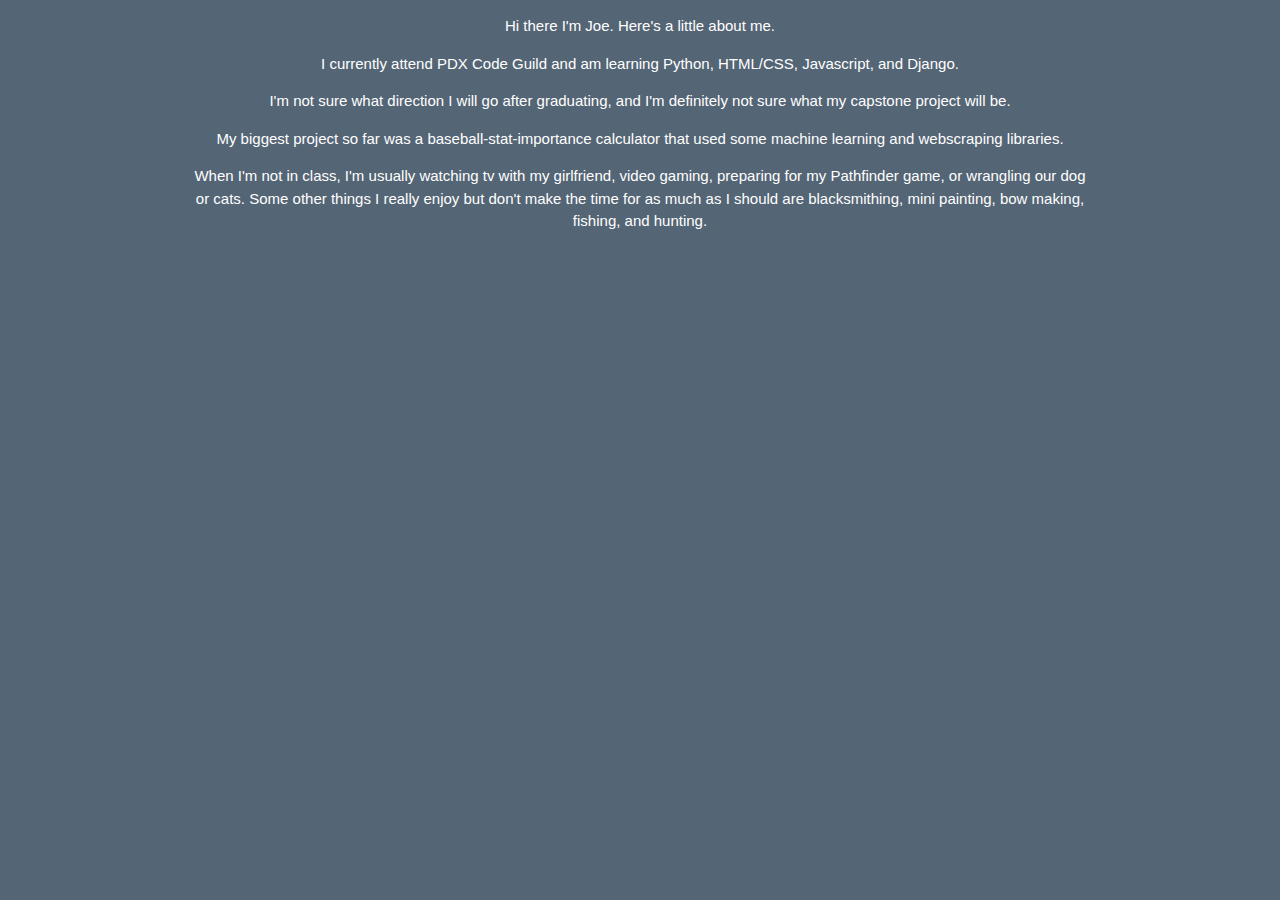
==== alt/index.html @ ac884b34 "alternate porfolio start" ====
<!DOCTYPE html>
<html>
  <head>
    <!--Import Google Icon Font-->
    <link href="https://fonts.googleapis.com/icon?family=Material+Icons" rel="stylesheet">
    <!--Import materialize.css-->
    <link type="text/css" rel="stylesheet" href="materialize.css"  media="screen,projection"/>
    <!--Let browser know website is optimized for mobile-->
    <meta name="viewport" content="width=device-width, initial-scale=1.0"/>
  </head>
  <body>
    <div style="text-align: center;color:white" class="container">
      <p>Hi there I'm Joe. Here's a little about me.</p>
      <p>I currently attend PDX Code Guild and am learning Python, HTML/CSS, Javascript, and Django.</p>
      <p>I'm not sure what direction I will go after graduating, and I'm definitely not sure what my capstone project will be.</p>
      <p>My biggest project so far was a baseball-stat-importance calculator that used some machine learning and webscraping libraries.</p>
      <p>When I'm not in class, I'm usually watching tv with my girlfriend, video gaming, preparing for my Pathfinder game, or wrangling our dog or cats. Some other things I really enjoy but don't make the time for as much as I should are blacksmithing, mini painting, bow making, fishing, and hunting.</p>
    </div>
    <!--JavaScript at end of body for optimized loading-->
    <script type="text/javascript" src="materialize.min.js"></script>
  </body>
</html>
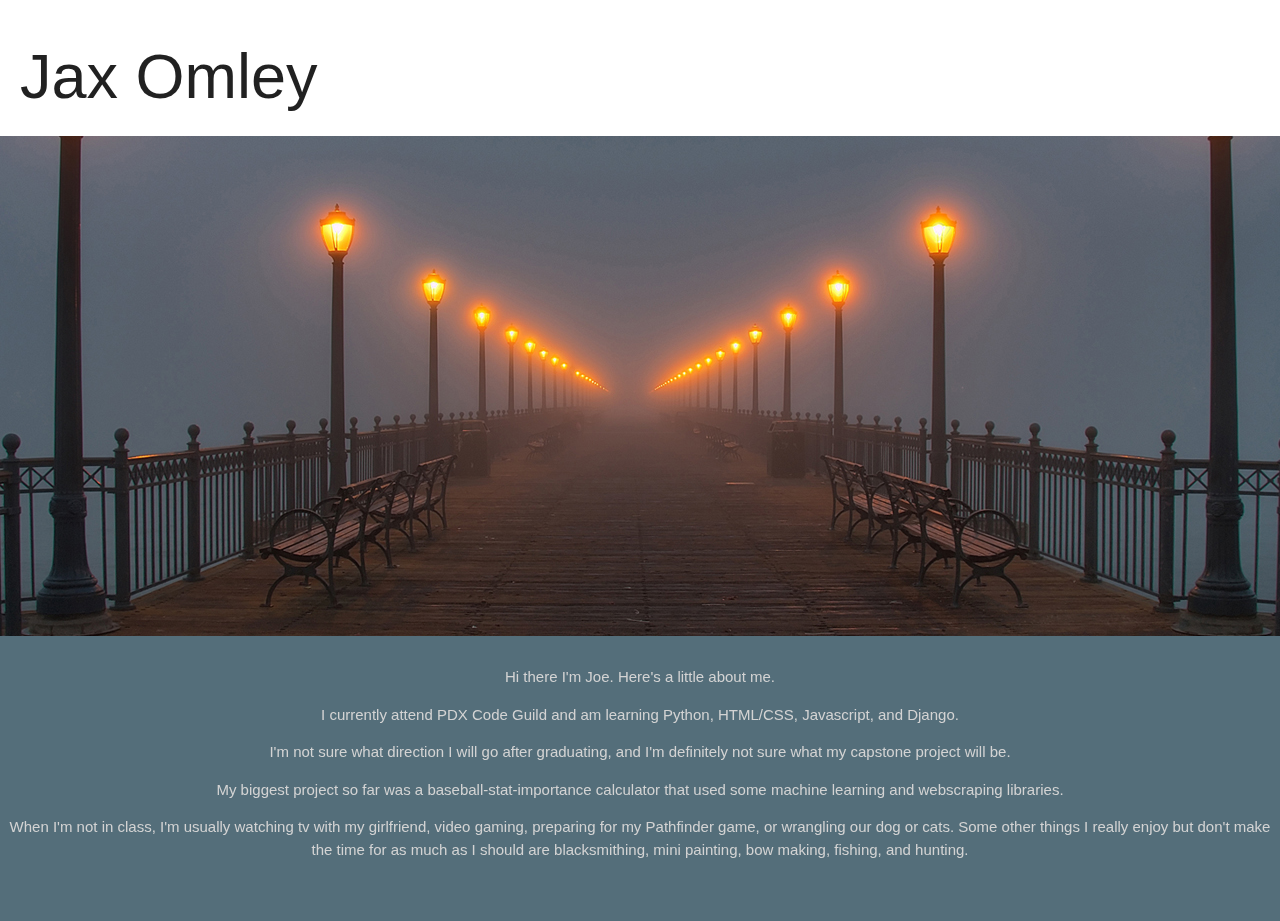
==== commit f4448e6b: "porfolio update and django files" ====
--- a/alt/index.html
+++ b/alt/index.html
@@ -1,22 +1,37 @@
 <!DOCTYPE html>
-<html>
-  <head>
-    <!--Import Google Icon Font-->
-    <link href="https://fonts.googleapis.com/icon?family=Material+Icons" rel="stylesheet">
-    <!--Import materialize.css-->
-    <link type="text/css" rel="stylesheet" href="materialize.css"  media="screen,projection"/>
-    <!--Let browser know website is optimized for mobile-->
-    <meta name="viewport" content="width=device-width, initial-scale=1.0"/>
-  </head>
+<html lang="en">
+<head>
+    <meta charset="UTF-8">
+    <meta name="viewport" content="width=device-width, initial-scale=1.0">
+    <!-- Compiled and minified CSS -->
+    <link rel="stylesheet" href="https://cdnjs.cloudflare.com/ajax/libs/materialize/1.0.0/css/materialize.min.css">
+    <link rel="stylesheet" type="text/css" href="style.css">
+    <!-- Compiled and minified JavaScript -->
+    <script src="js/materialize.min.js"></script>
+    <script src="js/script.js"></script>
+    <title>Joe Omley</title>
+</head>
+  <header>
+    <div>
+      <h1 style='margin-left: 20px;'>Jax Omley</h1>
+      <div></div>
+    </div>
+  </header>
   <body>
-    <div style="text-align: center;color:white" class="container">
-      <p>Hi there I'm Joe. Here's a little about me.</p>
-      <p>I currently attend PDX Code Guild and am learning Python, HTML/CSS, Javascript, and Django.</p>
-      <p>I'm not sure what direction I will go after graduating, and I'm definitely not sure what my capstone project will be.</p>
-      <p>My biggest project so far was a baseball-stat-importance calculator that used some machine learning and webscraping libraries.</p>
-      <p>When I'm not in class, I'm usually watching tv with my girlfriend, video gaming, preparing for my Pathfinder game, or wrangling our dog or cats. Some other things I really enjoy but don't make the time for as much as I should are blacksmithing, mini painting, bow making, fishing, and hunting.</p>
+    <div class="parallax-container">
+      <div class="parallax"><img src="1577411729557.jpg"></div>
     </div>
-    <!--JavaScript at end of body for optimized loading-->
-    <script type="text/javascript" src="materialize.min.js"></script>
+    <div style="text-align: center;color: lightgrey;"class="section blue-grey darken-1">
+      <!-- <div class="nav-wrapper blue-grey darken-2"> -->
+        <p>Hi there I'm Joe. Here's a little about me.</p>
+        <p>I currently attend PDX Code Guild and am learning Python, HTML/CSS, Javascript, and Django.</p>
+        <p>I'm not sure what direction I will go after graduating, and I'm definitely not sure what my capstone project will be.</p>
+        <p>My biggest project so far was a baseball-stat-importance calculator that used some machine learning and webscraping libraries.</p>
+        <p>When I'm not in class, I'm usually watching tv with my girlfriend, video gaming, preparing for my Pathfinder game, or wrangling our dog or cats. Some other things I really enjoy but don't make the time for as much as I should are blacksmithing, mini painting, bow making, fishing, and hunting.</p>
+      <!-- </div> -->
+    </div>
+
+
+    <div class="section blue-grey darken-1"></div>
   </body>
 </html>